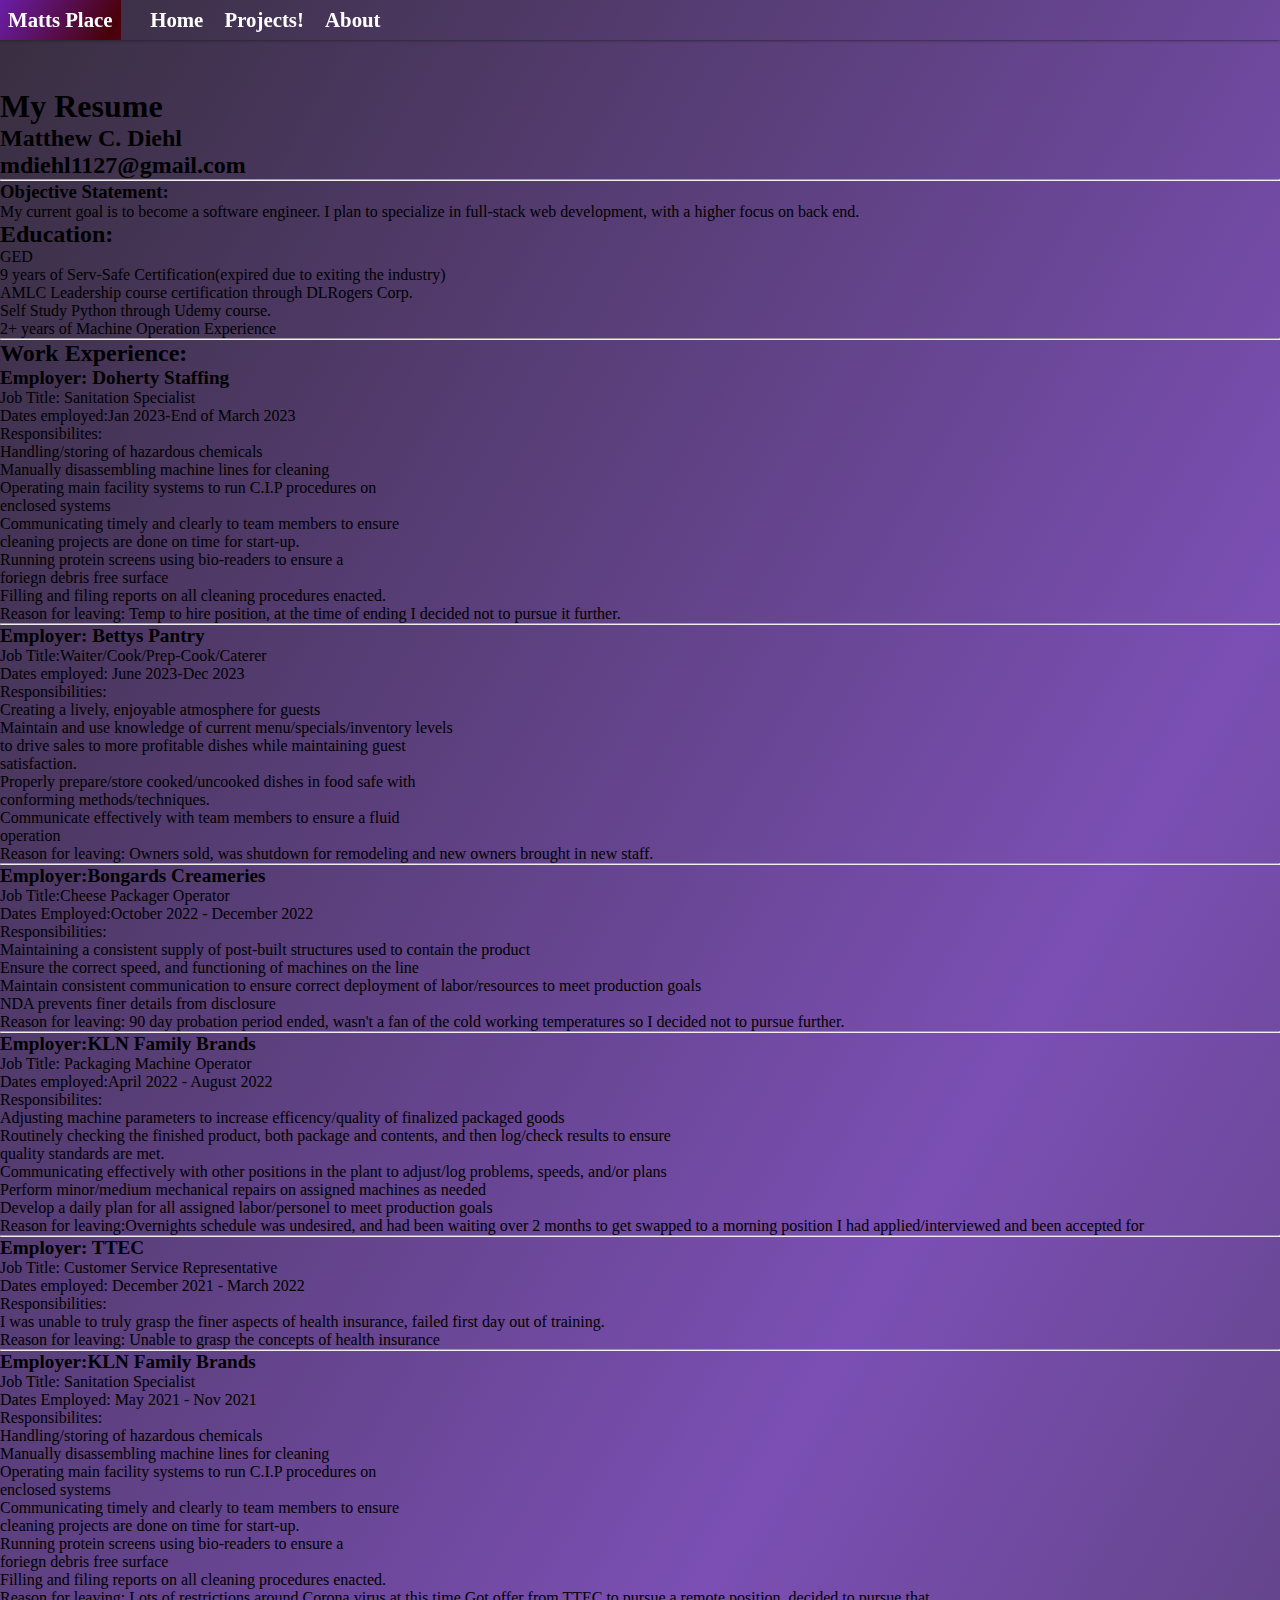
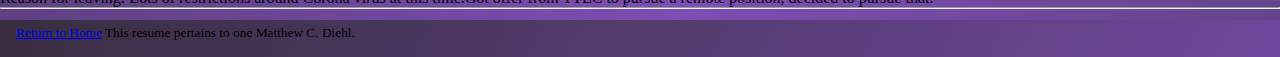
==== pages/resume.html @ c9fd9f98 "Added Resume" ====
<!DOCTYPE html>
<html lang="en">
<head>
    <meta charset="UTF-8">
    <meta name="viewport" content="width=device-width, initial-scale=1.0">
    <title>Matts Resume</title>
    <link rel="stylesheet" href="../css/style.css"/>
</head>
<body class="body-background">
  <nav class="navbar nav-background">
      <logo class="logo logo-background">Matts Place</logo>
      <input type="checkbox" id="checkbox_toggle" />
      <label for="checkbox_toggle" class="hamburger">&#9776;</label>
      <ul id="siteLinks">
        <li class="siteLink"><a href="index.html">Home</a></li>
        <li class="siteLink dropMenu1">
          Projects!
          <ul class="dropdown1">
            <li><a href="./pages/pyprojects.html">Python</a></li>
            <li>Web Development</li>
          </ul>
        </li>
        <li class="siteLink dropMenu2">
          About
          <ul class="dropdown2">
            <li>Contact Me</li>
            <li><a href="./pages/resume.html">Resume</a></li>
          </ul>
        </li>
      </ul>
    </nav>
  <h1>My Resume</h1>
    <h2>Matthew C. Diehl<br />mdiehl1127@gmail.com</h2>   
  <hr />
  <h3>Objective Statement:</h3>
    <p>My current goal is to become a software engineer. I plan to specialize in full-stack web development, with a higher focus on back end.</p>
  <h2>Education:</h2>
  <ul>
    <li>GED</li>
    <li>9 years of Serv-Safe Certification(expired due to exiting the industry)</li>
    <li>AMLC Leadership course certification through DLRogers Corp.</li>
    <li>Self Study Python through Udemy course.</li>
    <li>2+ years of Machine Operation Experience</li>
  </ul>
  <hr />
  <h2>Work Experience:</h2>
    <ul>
      <li style="font-size: larger; font-weight: bolder;">Employer: Doherty Staffing</li>
      <li>Job Title: Sanitation Specialist</li>
      <li>Dates employed:Jan 2023-End of March 2023</li>
      <li>Responsibilites:
        <ul>
         <li>Handling/storing of hazardous chemicals</li>
         <li>Manually disassembling machine lines for cleaning</li>
         <li>Operating main facility systems to run C.I.P procedures on<br/>enclosed systems</li>
         <li>Communicating timely and clearly to team members to ensure<br />cleaning projects are done on time for start-up.</li>
         <li>Running protein screens using bio-readers to ensure a <br />foriegn debris free surface</li>
         <li>Filling and filing reports on all cleaning procedures enacted.</li>
        </ul>
      </li>
      <li>Reason for leaving: Temp to hire position, at the time of ending I decided not to pursue it further.</li>
    </ul>
    <hr />
    <ul>
      <li style="font-size: larger; font-weight: bolder;">Employer: Bettys Pantry</li>
      <li>Job Title:Waiter/Cook/Prep-Cook/Caterer</li>
      <li>Dates employed: June 2023-Dec 2023</li>
      <li>Responsibilities:
        <ul>
         <li>Creating a lively, enjoyable atmosphere for guests</li>
         <li>Maintain and use knowledge of current menu/specials/inventory levels<br />to drive sales to more profitable dishes while maintaining guest<br /> satisfaction.</li>
         <li>Properly prepare/store cooked/uncooked dishes in food safe with <br/>conforming methods/techniques.</li>
         <li>Communicate effectively with team members to ensure a fluid<br />operation</li>
         </li>
        </ul>
    <li>Reason for leaving: Owners sold, was shutdown for remodeling and new owners brought in new staff.</li>
      </li>
    </ul>
    <hr />
    <ul>
      <li style="font-size: larger; font-weight: bolder;">Employer:Bongards Creameries</li>
      <li>Job Title:Cheese Packager Operator</li>
      <li>Dates Employed:October 2022 - December 2022</li>
      <li>Responsibilities:
        <ul>
          <li>Maintaining a consistent supply of post-built structures used to contain the product</li>
          <li>Ensure the correct speed, and functioning of machines on the line</li>
          <li>Maintain consistent communication to ensure correct deployment of labor/resources to meet production goals</li>
          <li>NDA prevents finer details from disclosure</li>
        </ul>
      </li>
      <li>Reason for leaving: 90 day probation period ended, wasn't a fan of the cold working temperatures so I decided not to pursue further.</li>
    </ul>
    <hr />
    <ul>
      <li style="font-size: larger; font-weight: bolder;">Employer:KLN Family Brands</li>
      <li>Job Title: Packaging Machine Operator</li>
      <li>Dates employed:April 2022 - August 2022</li>
      <li>Responsibilites:
        <ul>
         <li>Adjusting machine parameters to increase efficency/quality of finalized packaged goods</li>
         <li>Routinely checking the finished product, both package and contents, and then log/check results to ensure<br />quality standards are met.</li>
         <li>Communicating effectively with other positions in the plant to adjust/log problems, speeds, and/or plans</li>
         <li>Perform minor/medium mechanical repairs on assigned machines as needed</li>
         <li>Develop a daily plan for all assigned labor/personel to meet production goals</li>
        </ul>
      </li>
      <li>Reason for leaving:Overnights schedule was undesired, and had been waiting over 2 months to get swapped to a morning position I had applied/interviewed and been accepted for</li>
    </ul>
    <hr />
    <ul>
      <li style="font-size: larger; font-weight: bolder;">Employer: TTEC</li>
      <li>Job Title: Customer Service Representative</li>
      <li>Dates employed: December 2021 - March 2022</li>
      <li>Responsibilities:
        <ul>
          <li>I was unable to truly grasp the finer aspects of health insurance, failed first day out of training.</li>
        </ul>
      </li>
      <li>Reason for leaving: Unable to grasp the concepts of health insurance</li>  
    </ul>
    <hr />
    
    <ul>
      <li style="font-size: larger; font-weight: bolder;">Employer:KLN Family Brands</li>
      <li>Job Title: Sanitation Specialist</li>
      <li>Dates Employed: May 2021 - Nov 2021</li>
      <li>Responsibilites:
        <ul>
         <li>Handling/storing of hazardous chemicals</li>
         <li>Manually disassembling machine lines for cleaning</li>
         <li>Operating main facility systems to run C.I.P procedures on<br/>enclosed systems</li>
         <li>Communicating timely and clearly to team members to ensure<br />cleaning projects are done on time for start-up.</li>
         <li>Running protein screens using bio-readers to ensure a <br />foriegn debris free surface</li>
         <li>Filling and filing reports on all cleaning procedures enacted.</li>
    </ul>
      </li>
      <li>Reason for leaving: Lots of restrictions around Corona virus at this time.Got offer from TTEC to pursue a remote position, decided to pursue that.</li>
  <hr />
  <footer>
    <small>
    <p ><a href="../index.html">Return to Home</a> This resume pertains to one Matthew C. Diehl.</p>
    </small>
  </footer>
</body>
</html>
---- css/style.css ----
* {
  margin: 0;
  padding: 0;
  box-sizing: border-box;
}
.nav-background {
  box-shadow: 0px 0px 3px #1b1c1d;
}
.logo-background {
  background: linear-gradient(300deg, #6a1ea8, #490107, #6a1ea8);
  background-size: 180% 180%;
  animation: gradient-animation 18s ease infinite;
}
.body-background {
  background: linear-gradient(300deg, #3e3447, #7b4fb4, #382e3f);
  background-size: 180% 180%;
  animation: gradient-animation 18s ease infinite;
  height: 100dvh;
}
@keyframes gradient-animation {
  0% {
    background-position: 0% 50%;
  }
  50% {
    background-position: 100% 50%;
  }
  100% {
    background-position: 0% 50%;
  }
}
/* Start of Nav Bar display */
.navbar {
  display: grid;
  grid-template-columns: 1fr 8fr;
  justify-items: flex-end;
  position: sticky;
  top: 0;
  margin-bottom: 3rem;
}
/*Logo display*/
.logo {
  font-weight: bolder;
  font-size: 130%;
  text-align: center;
  justify-self: flex-start;
  color: #fdfcff;
  padding: 0.5rem;
  text-wrap: nowrap;
}
/*Container of all list items*/
#siteLinks {
  text-align: center;
  font-size: 130%;
  font-weight: bold;
  justify-self: start;
  list-style: none;
  color: white;
}
#siteLinks a {
  text-decoration: none;
  color: white;
}
/*Actual list items*/
.siteLink {
  display: inline-block;
  padding-right: 0.5rem;
  padding: 0.5rem;
  height: auto;
  position: relative;
}

.siteLink:hover {
  background-color: #6a1ea8;
}
.dropdown1 {
  display: none;
  list-style: none;
  position: absolute;
  margin: 0.5rem;
}
.dropdown1 > li {
  padding: 0.25rem;
  background-color: #8e52be;
}
.dropdown1 > li:hover {
  background-color: #6a1ea8;
}
.dropdown2 {
  display: none;
  list-style: none;
  position: absolute;
  margin: 0.5rem;
}
.dropdown2 > li {
  padding: 0.25rem;
  background-color: #8e52be;
}
.dropdown2 > li:hover {
  background-color: #6a1ea8;
}
/* End of list items*/

/*hamburger dropdown */
.hamburger {
  display: none;
}
input[type="checkbox"] {
  display: none;
}
/* end of hamburger dropdown */

/*Start of RL Image*/
.homeContainer {
  display: grid;
  grid-template-columns: repeat(12, 1fr);
}
.home-image {
  max-width: 100%;
  max-height: 100%;
  grid-column: 5/8;
}
/* Start of RL paragraph + descript */
.descript {
  display: none;
  margin: 0.5rem;
  grid-column: span 4;
  font-size: 2rem;
  align-content: center;
}
p.html {
  grid-column: 5/9;
}

footer {
  padding: 1rem;
}
/* Media for Cellphones */
@media (max-width: 768px) {
  #siteLinks {
    display: none;
  }
  .hamburger {
    display: block;
    font-weight: bolder;
    font-size: 180%;
  }
  input[type="checkbox"]:checked ~ #siteLinks {
    display: flex;
    flex-direction: column;
    justify-self: left;

    background-color: purple;
    top: 2.5rem;
    right: 1.5rem;
    border-radius: 10px;
  }
  .dropdown1 {
    left: 5rem;
    top: -0.5rem;
  }
  .dropdown2 {
    left: 5rem;
    top: -0.5rem;
  }
  .descript {
    display: none;
    margin: 0.5rem;
    grid-column: span 6;
    font-size: 1.2rem;
    align-content: center;
  }
}
/* End Media for Cellphones */
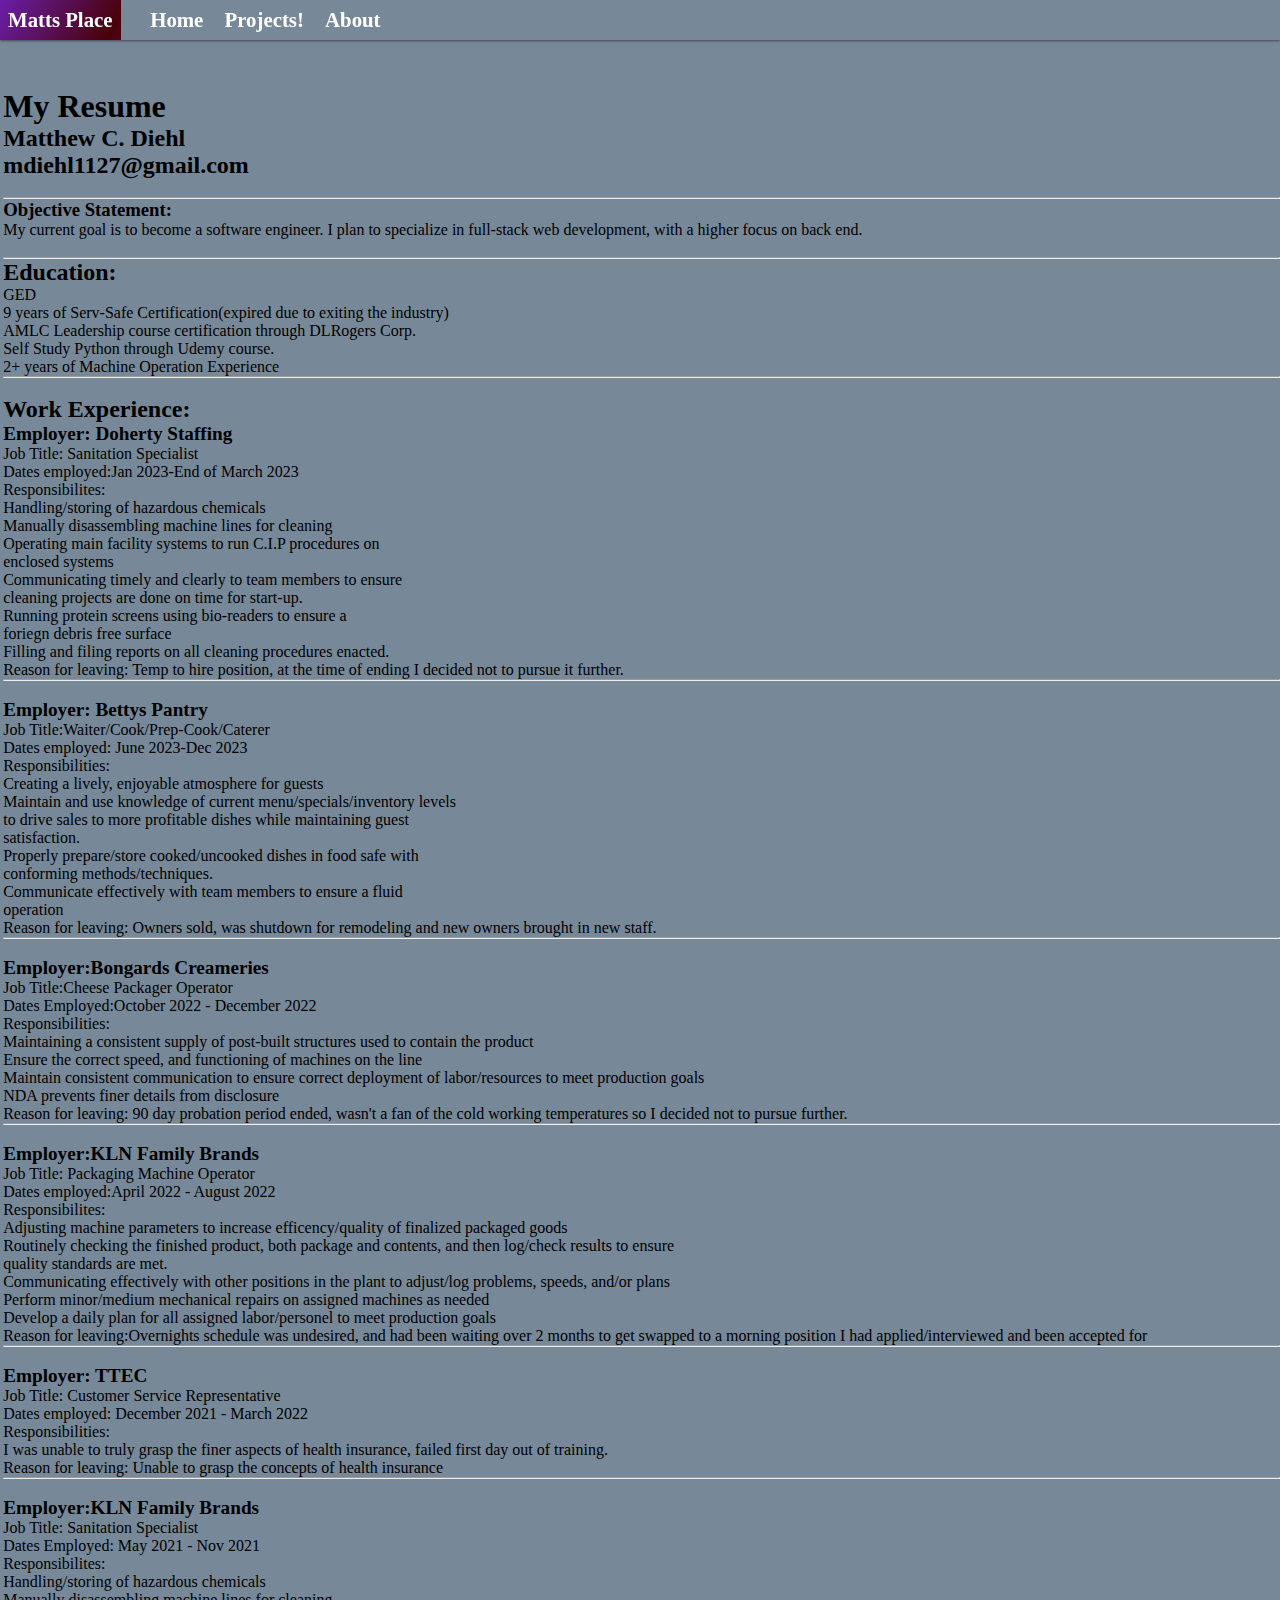
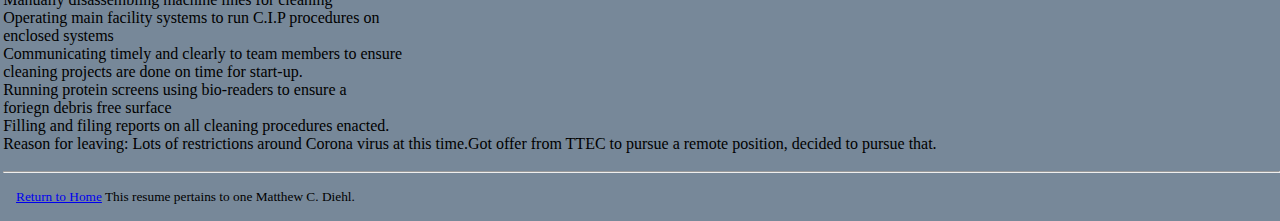
==== commit e7ff4c5f: "chore: Update resume page styling and navigation" ====
--- a/pages/resume.html
+++ b/pages/resume.html
@@ -6,17 +6,17 @@
     <title>Matts Resume</title>
     <link rel="stylesheet" href="../css/style.css"/>
 </head>
-<body class="body-background">
+<body class="resume-background">
   <nav class="navbar nav-background">
       <logo class="logo logo-background">Matts Place</logo>
       <input type="checkbox" id="checkbox_toggle" />
       <label for="checkbox_toggle" class="hamburger">&#9776;</label>
       <ul id="siteLinks">
-        <li class="siteLink"><a href="index.html">Home</a></li>
+        <li class="siteLink"><a href="../index.html">Home</a></li>
         <li class="siteLink dropMenu1">
           Projects!
           <ul class="dropdown1">
-            <li><a href="./pages/pyprojects.html">Python</a></li>
+            <li><a href="./pyprojects.html">Python</a></li>
             <li>Web Development</li>
           </ul>
         </li>
@@ -24,123 +24,137 @@
           About
           <ul class="dropdown2">
             <li>Contact Me</li>
-            <li><a href="./pages/resume.html">Resume</a></li>
+            <li><a href="./resume.html">Resume</a></li>
           </ul>
         </li>
       </ul>
     </nav>
-  <h1>My Resume</h1>
-    <h2>Matthew C. Diehl<br />mdiehl1127@gmail.com</h2>   
-  <hr />
-  <h3>Objective Statement:</h3>
-    <p>My current goal is to become a software engineer. I plan to specialize in full-stack web development, with a higher focus on back end.</p>
-  <h2>Education:</h2>
-  <ul>
-    <li>GED</li>
-    <li>9 years of Serv-Safe Certification(expired due to exiting the industry)</li>
-    <li>AMLC Leadership course certification through DLRogers Corp.</li>
-    <li>Self Study Python through Udemy course.</li>
-    <li>2+ years of Machine Operation Experience</li>
-  </ul>
-  <hr />
-  <h2>Work Experience:</h2>
+  <div class="resume">
+    <h1>My Resume</h1>
+      <h2>Matthew C. Diehl<br />mdiehl1127@gmail.com</h2>
+    <br/>   
+    <hr />
+    <h3>Objective Statement:</h3>
+      <p>My current goal is to become a software engineer. I plan to specialize in full-stack web development, with a higher focus on back end.</p>
+      <br/>
+    <hr/>
+    <h2>Education:</h2>
     <ul>
-      <li style="font-size: larger; font-weight: bolder;">Employer: Doherty Staffing</li>
-      <li>Job Title: Sanitation Specialist</li>
-      <li>Dates employed:Jan 2023-End of March 2023</li>
-      <li>Responsibilites:
-        <ul>
-         <li>Handling/storing of hazardous chemicals</li>
-         <li>Manually disassembling machine lines for cleaning</li>
-         <li>Operating main facility systems to run C.I.P procedures on<br/>enclosed systems</li>
-         <li>Communicating timely and clearly to team members to ensure<br />cleaning projects are done on time for start-up.</li>
-         <li>Running protein screens using bio-readers to ensure a <br />foriegn debris free surface</li>
-         <li>Filling and filing reports on all cleaning procedures enacted.</li>
-        </ul>
-      </li>
-      <li>Reason for leaving: Temp to hire position, at the time of ending I decided not to pursue it further.</li>
+      <li>GED</li>
+      <li>9 years of Serv-Safe Certification(expired due to exiting the industry)</li>
+      <li>AMLC Leadership course certification through DLRogers Corp.</li>
+      <li>Self Study Python through Udemy course.</li>
+      <li>2+ years of Machine Operation Experience</li>
     </ul>
     <hr />
-    <ul>
-      <li style="font-size: larger; font-weight: bolder;">Employer: Bettys Pantry</li>
-      <li>Job Title:Waiter/Cook/Prep-Cook/Caterer</li>
-      <li>Dates employed: June 2023-Dec 2023</li>
-      <li>Responsibilities:
-        <ul>
-         <li>Creating a lively, enjoyable atmosphere for guests</li>
-         <li>Maintain and use knowledge of current menu/specials/inventory levels<br />to drive sales to more profitable dishes while maintaining guest<br /> satisfaction.</li>
-         <li>Properly prepare/store cooked/uncooked dishes in food safe with <br/>conforming methods/techniques.</li>
-         <li>Communicate effectively with team members to ensure a fluid<br />operation</li>
-         </li>
-        </ul>
-    <li>Reason for leaving: Owners sold, was shutdown for remodeling and new owners brought in new staff.</li>
-      </li>
-    </ul>
-    <hr />
-    <ul>
-      <li style="font-size: larger; font-weight: bolder;">Employer:Bongards Creameries</li>
-      <li>Job Title:Cheese Packager Operator</li>
-      <li>Dates Employed:October 2022 - December 2022</li>
-      <li>Responsibilities:
-        <ul>
-          <li>Maintaining a consistent supply of post-built structures used to contain the product</li>
-          <li>Ensure the correct speed, and functioning of machines on the line</li>
-          <li>Maintain consistent communication to ensure correct deployment of labor/resources to meet production goals</li>
-          <li>NDA prevents finer details from disclosure</li>
-        </ul>
-      </li>
-      <li>Reason for leaving: 90 day probation period ended, wasn't a fan of the cold working temperatures so I decided not to pursue further.</li>
-    </ul>
-    <hr />
-    <ul>
-      <li style="font-size: larger; font-weight: bolder;">Employer:KLN Family Brands</li>
-      <li>Job Title: Packaging Machine Operator</li>
-      <li>Dates employed:April 2022 - August 2022</li>
-      <li>Responsibilites:
-        <ul>
-         <li>Adjusting machine parameters to increase efficency/quality of finalized packaged goods</li>
-         <li>Routinely checking the finished product, both package and contents, and then log/check results to ensure<br />quality standards are met.</li>
-         <li>Communicating effectively with other positions in the plant to adjust/log problems, speeds, and/or plans</li>
-         <li>Perform minor/medium mechanical repairs on assigned machines as needed</li>
-         <li>Develop a daily plan for all assigned labor/personel to meet production goals</li>
-        </ul>
-      </li>
-      <li>Reason for leaving:Overnights schedule was undesired, and had been waiting over 2 months to get swapped to a morning position I had applied/interviewed and been accepted for</li>
-    </ul>
-    <hr />
-    <ul>
-      <li style="font-size: larger; font-weight: bolder;">Employer: TTEC</li>
-      <li>Job Title: Customer Service Representative</li>
-      <li>Dates employed: December 2021 - March 2022</li>
-      <li>Responsibilities:
-        <ul>
-          <li>I was unable to truly grasp the finer aspects of health insurance, failed first day out of training.</li>
-        </ul>
-      </li>
-      <li>Reason for leaving: Unable to grasp the concepts of health insurance</li>  
-    </ul>
-    <hr />
+    <br/>
+    <h2>Work Experience:</h2>
+      <ul>
+        <li style="font-size: larger; font-weight: bolder;">Employer: Doherty Staffing</li>
+        <li>Job Title: Sanitation Specialist</li>
+        <li>Dates employed:Jan 2023-End of March 2023</li>
+        <li>Responsibilites:
+          <ul>
+          <li>Handling/storing of hazardous chemicals</li>
+          <li>Manually disassembling machine lines for cleaning</li>
+          <li>Operating main facility systems to run C.I.P procedures on<br/>enclosed systems</li>
+          <li>Communicating timely and clearly to team members to ensure<br />cleaning projects are done on time for start-up.</li>
+          <li>Running protein screens using bio-readers to ensure a <br />foriegn debris free surface</li>
+          <li>Filling and filing reports on all cleaning procedures enacted.</li>
+          </ul>
+        </li>
+        <li>Reason for leaving: Temp to hire position, at the time of ending I decided not to pursue it further.</li>
+      </ul>
+      <hr />
+      <br/>
+      <ul>
+        <li style="font-size: larger; font-weight: bolder;">Employer: Bettys Pantry</li>
+        <li>Job Title:Waiter/Cook/Prep-Cook/Caterer</li>
+        <li>Dates employed: June 2023-Dec 2023</li>
+        <li>Responsibilities:
+          <ul>
+          <li>Creating a lively, enjoyable atmosphere for guests</li>
+          <li>Maintain and use knowledge of current menu/specials/inventory levels<br />to drive sales to more profitable dishes while maintaining guest<br /> satisfaction.</li>
+          <li>Properly prepare/store cooked/uncooked dishes in food safe with <br/>conforming methods/techniques.</li>
+          <li>Communicate effectively with team members to ensure a fluid<br />operation</li>
+          </li>
+          </ul>
+      <li>Reason for leaving: Owners sold, was shutdown for remodeling and new owners brought in new staff.</li>
+        </li>
+      </ul>
+      <hr />
+      <br/>
+      <ul>
+        <li style="font-size: larger; font-weight: bolder;">Employer:Bongards Creameries</li>
+        <li>Job Title:Cheese Packager Operator</li>
+        <li>Dates Employed:October 2022 - December 2022</li>
+        <li>Responsibilities:
+          <ul>
+            <li>Maintaining a consistent supply of post-built structures used to contain the product</li>
+            <li>Ensure the correct speed, and functioning of machines on the line</li>
+            <li>Maintain consistent communication to ensure correct deployment of labor/resources to meet production goals</li>
+            <li>NDA prevents finer details from disclosure</li>
+          </ul>
+        </li>
+        <li>Reason for leaving: 90 day probation period ended, wasn't a fan of the cold working temperatures so I decided not to pursue further.</li>
+      </ul>
+      <hr />
+      <br/>
+      <ul>
+        <li style="font-size: larger; font-weight: bolder;">Employer:KLN Family Brands</li>
+        <li>Job Title: Packaging Machine Operator</li>
+        <li>Dates employed:April 2022 - August 2022</li>
+        <li>Responsibilites:
+          <ul>
+          <li>Adjusting machine parameters to increase efficency/quality of finalized packaged goods</li>
+          <li>Routinely checking the finished product, both package and contents, and then log/check results to ensure<br />quality standards are met.</li>
+          <li>Communicating effectively with other positions in the plant to adjust/log problems, speeds, and/or plans</li>
+          <li>Perform minor/medium mechanical repairs on assigned machines as needed</li>
+          <li>Develop a daily plan for all assigned labor/personel to meet production goals</li>
+          </ul>
+        </li>
+        <li>Reason for leaving:Overnights schedule was undesired, and had been waiting over 2 months to get swapped to a morning position I had applied/interviewed and been accepted for</li>
+      </ul>
+      <hr />
+      <br/>
+      <ul>
+        <li style="font-size: larger; font-weight: bolder;">Employer: TTEC</li>
+        <li>Job Title: Customer Service Representative</li>
+        <li>Dates employed: December 2021 - March 2022</li>
+        <li>Responsibilities:
+          <ul>
+            <li>I was unable to truly grasp the finer aspects of health insurance, failed first day out of training.</li>
+          </ul>
+        </li>
+        <li>Reason for leaving: Unable to grasp the concepts of health insurance</li>  
+      </ul>
+      <hr />
+      <br/>
+      <ul>
+        <li style="font-size: larger; font-weight: bolder;">Employer:KLN Family Brands</li>
+        <li>Job Title: Sanitation Specialist</li>
+        <li>Dates Employed: May 2021 - Nov 2021</li>
+        <li>Responsibilites:
+          <ul>
+          <li>Handling/storing of hazardous chemicals</li>
+          <li>Manually disassembling machine lines for cleaning</li>
+          <li>Operating main facility systems to run C.I.P procedures on<br/>enclosed systems</li>
+          <li>Communicating timely and clearly to team members to ensure<br />cleaning projects are done on time for start-up.</li>
+          <li>Running protein screens using bio-readers to ensure a <br />foriegn debris free surface</li>
+          <li>Filling and filing reports on all cleaning procedures enacted.</li>
+      </ul>
+        </li>
+        <li>Reason for leaving: Lots of restrictions around Corona virus at this time.Got offer from TTEC to pursue a remote position, decided to pursue that.</li>
+        <br/>
+        <hr />
     
-    <ul>
-      <li style="font-size: larger; font-weight: bolder;">Employer:KLN Family Brands</li>
-      <li>Job Title: Sanitation Specialist</li>
-      <li>Dates Employed: May 2021 - Nov 2021</li>
-      <li>Responsibilites:
-        <ul>
-         <li>Handling/storing of hazardous chemicals</li>
-         <li>Manually disassembling machine lines for cleaning</li>
-         <li>Operating main facility systems to run C.I.P procedures on<br/>enclosed systems</li>
-         <li>Communicating timely and clearly to team members to ensure<br />cleaning projects are done on time for start-up.</li>
-         <li>Running protein screens using bio-readers to ensure a <br />foriegn debris free surface</li>
-         <li>Filling and filing reports on all cleaning procedures enacted.</li>
-    </ul>
-      </li>
-      <li>Reason for leaving: Lots of restrictions around Corona virus at this time.Got offer from TTEC to pursue a remote position, decided to pursue that.</li>
-  <hr />
+  </div>
   <footer>
     <small>
     <p ><a href="../index.html">Return to Home</a> This resume pertains to one Matthew C. Diehl.</p>
     </small>
   </footer>
+  <script src="https://ajax.googleapis.com/ajax/libs/jquery/3.7.1/jquery.min.js"></script>
+  <script src="../js/main.js"></script>
 </body>
 </html>--- a/css/style.css
+++ b/css/style.css
@@ -2,6 +2,12 @@
   margin: 0;
   padding: 0;
   box-sizing: border-box;
+}
+.resume {
+  margin-left: 0.2rem;
+}
+.resume-background {
+  background-color: lightslategrey;
 }
 .nav-background {
   box-shadow: 0px 0px 3px #1b1c1d;
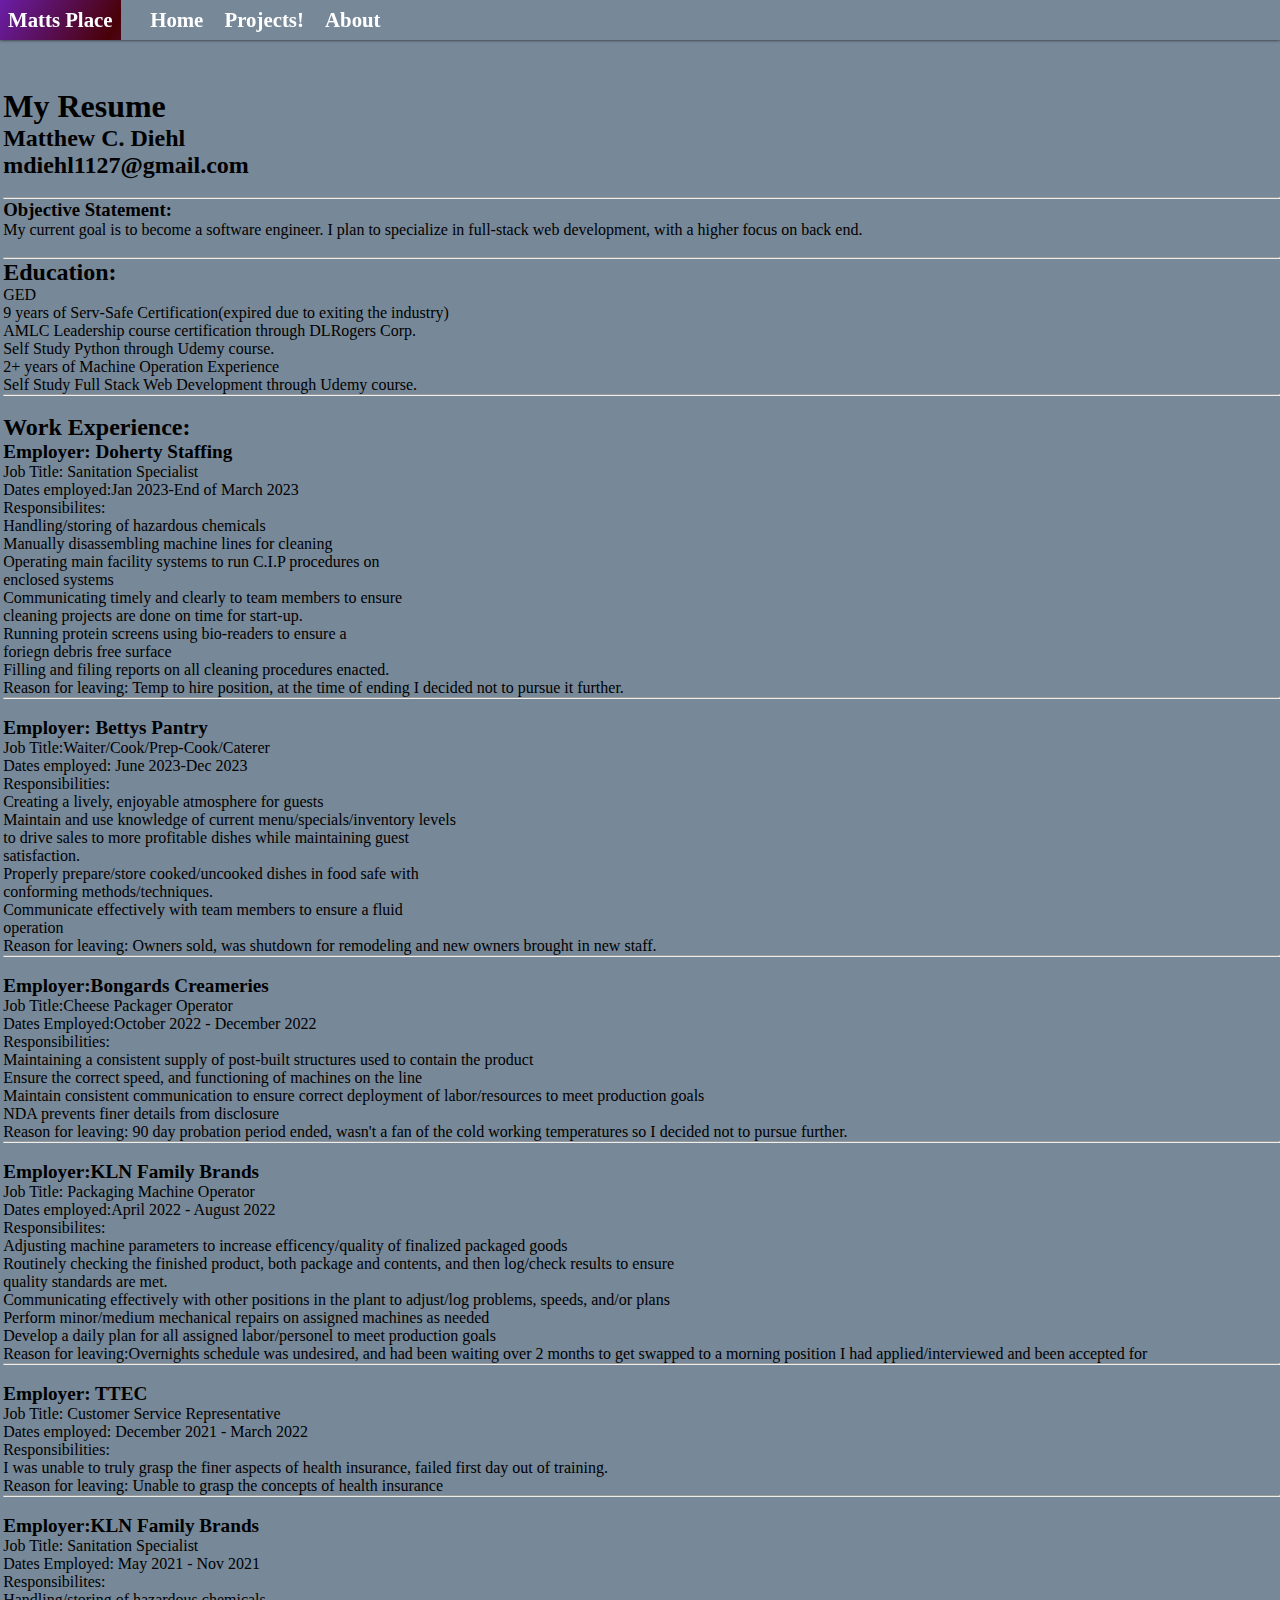
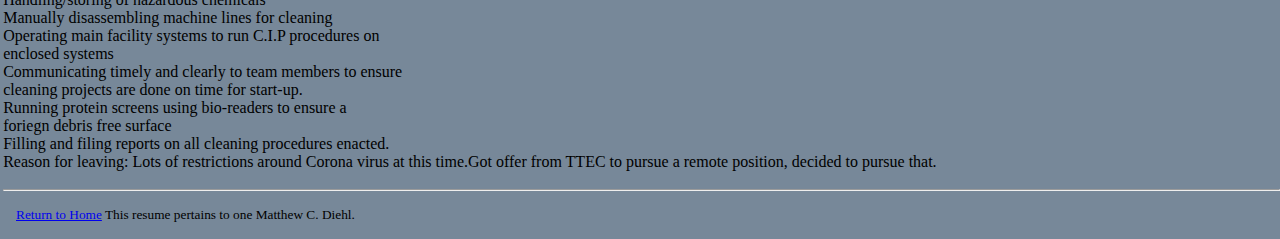
==== commit 6eb4728a: "Add self-study Full Stack Web Development to education section in resume" ====
--- a/pages/resume.html
+++ b/pages/resume.html
@@ -45,6 +45,7 @@
       <li>AMLC Leadership course certification through DLRogers Corp.</li>
       <li>Self Study Python through Udemy course.</li>
       <li>2+ years of Machine Operation Experience</li>
+      <li>Self Study Full Stack Web Development through Udemy course.</li>
     </ul>
     <hr />
     <br/>
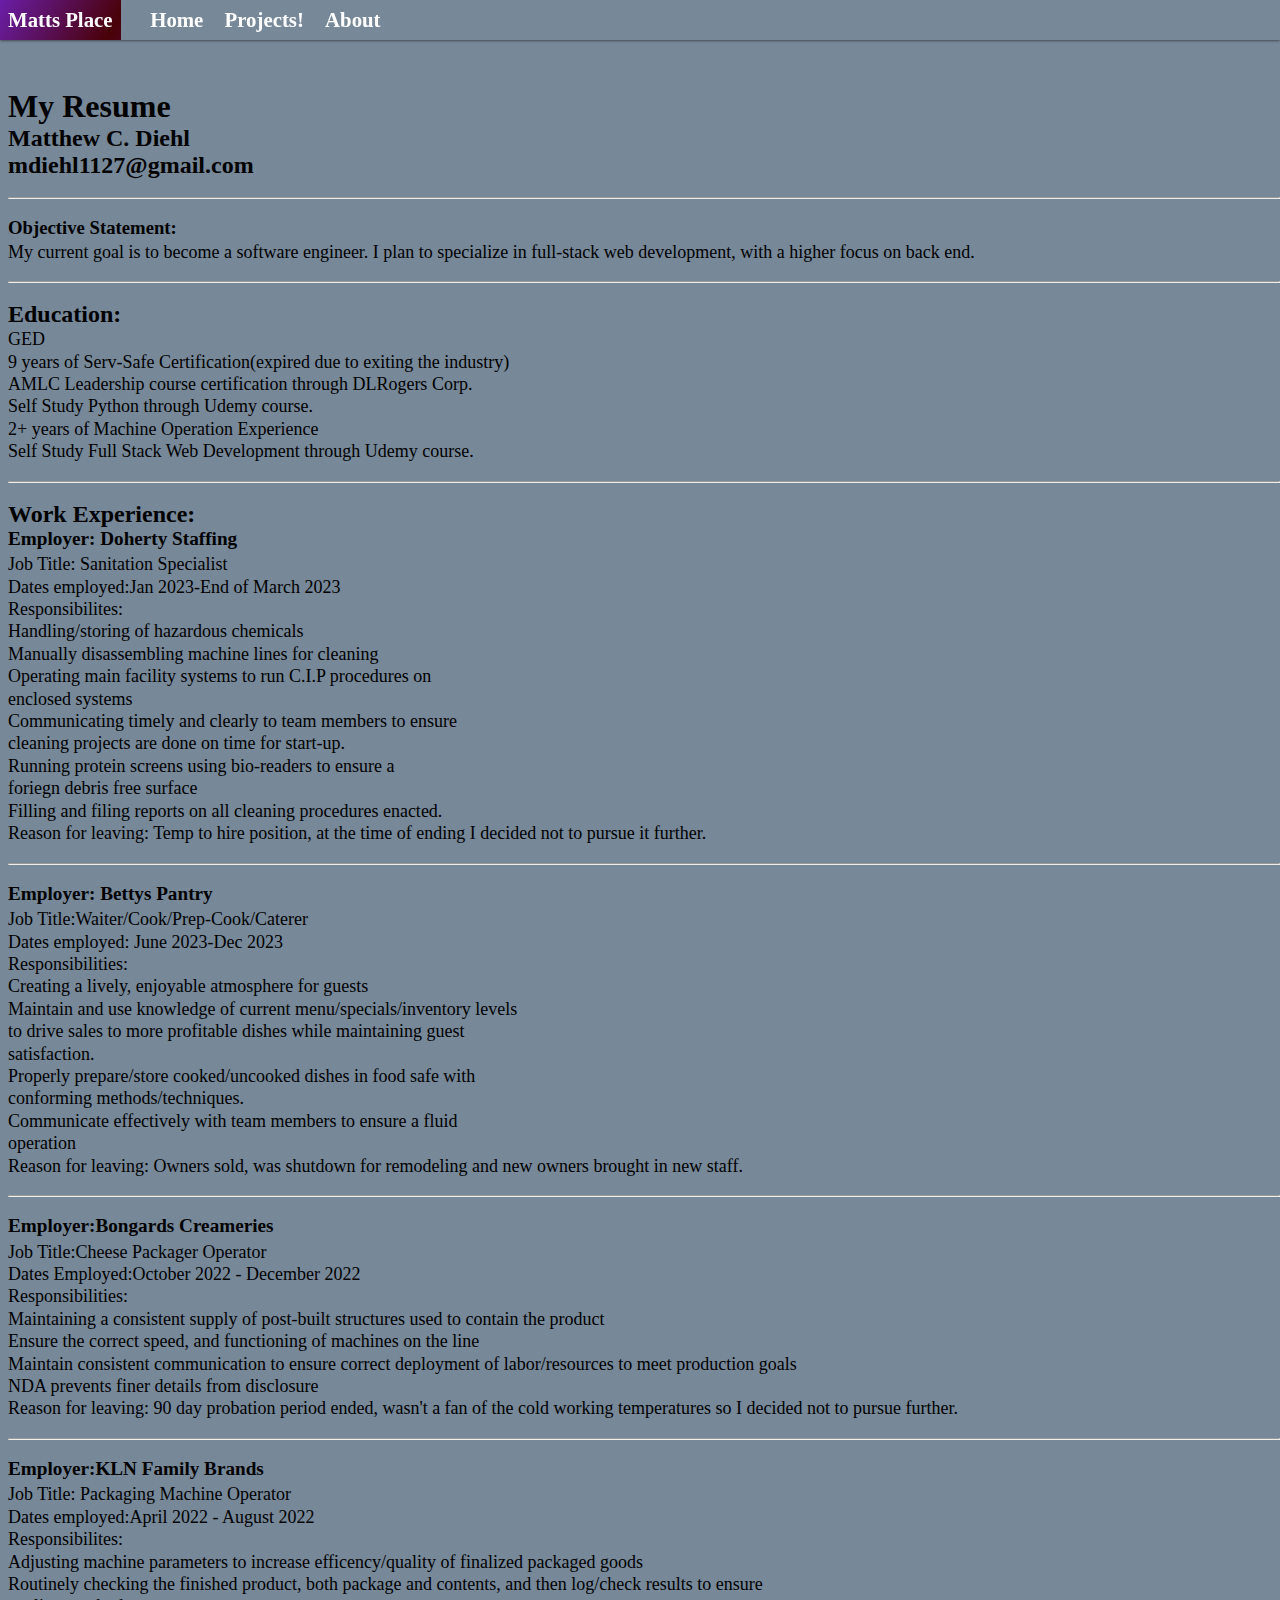
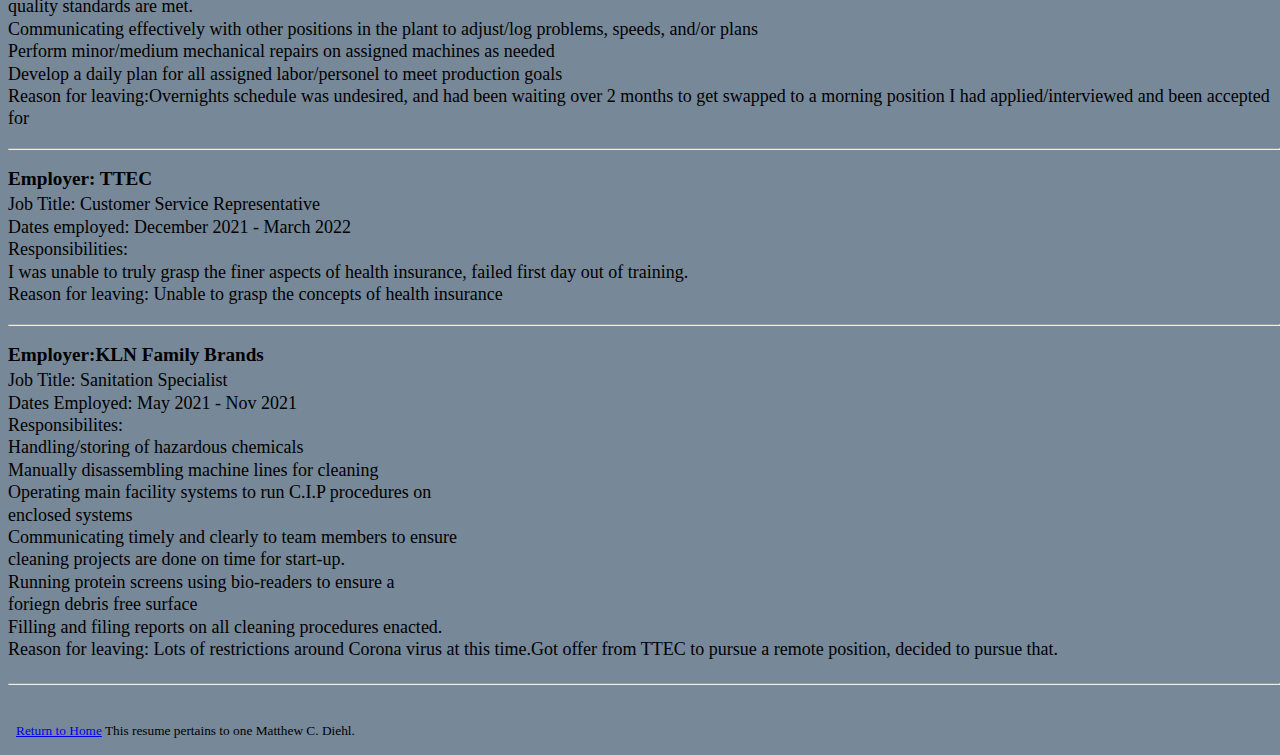
==== commit 6221b0b8: "Update resume page styling and navigation" ====
--- a/pages/resume.html
+++ b/pages/resume.html
@@ -34,10 +34,12 @@
       <h2>Matthew C. Diehl<br />mdiehl1127@gmail.com</h2>
     <br/>   
     <hr />
-    <h3>Objective Statement:</h3>
-      <p>My current goal is to become a software engineer. I plan to specialize in full-stack web development, with a higher focus on back end.</p>
+    <br/>
+    <h3 style="margin-bottom: .2rem;">Objective Statement:</h3>
+      <p style="font-size: large;">My current goal is to become a software engineer. I plan to specialize in full-stack web development, with a higher focus on back end.</p>
       <br/>
     <hr/>
+    <br/>
     <h2>Education:</h2>
     <ul>
       <li>GED</li>
@@ -47,11 +49,12 @@
       <li>2+ years of Machine Operation Experience</li>
       <li>Self Study Full Stack Web Development through Udemy course.</li>
     </ul>
+    <br/>
     <hr />
     <br/>
     <h2>Work Experience:</h2>
       <ul>
-        <li style="font-size: larger; font-weight: bolder;">Employer: Doherty Staffing</li>
+        <li style="font-size: larger; font-weight: bolder; margin-bottom: .2rem;">Employer: Doherty Staffing</li>
         <li>Job Title: Sanitation Specialist</li>
         <li>Dates employed:Jan 2023-End of March 2023</li>
         <li>Responsibilites:
@@ -66,10 +69,11 @@
         </li>
         <li>Reason for leaving: Temp to hire position, at the time of ending I decided not to pursue it further.</li>
       </ul>
+      <br/>
       <hr />
       <br/>
       <ul>
-        <li style="font-size: larger; font-weight: bolder;">Employer: Bettys Pantry</li>
+        <li style="font-size: larger; font-weight: bolder; margin-bottom: .2rem;">Employer: Bettys Pantry</li>
         <li>Job Title:Waiter/Cook/Prep-Cook/Caterer</li>
         <li>Dates employed: June 2023-Dec 2023</li>
         <li>Responsibilities:
@@ -83,10 +87,11 @@
       <li>Reason for leaving: Owners sold, was shutdown for remodeling and new owners brought in new staff.</li>
         </li>
       </ul>
+      <br/>
       <hr />
       <br/>
       <ul>
-        <li style="font-size: larger; font-weight: bolder;">Employer:Bongards Creameries</li>
+        <li style="font-size: larger; font-weight: bolder; margin-bottom: .2rem;">Employer:Bongards Creameries</li>
         <li>Job Title:Cheese Packager Operator</li>
         <li>Dates Employed:October 2022 - December 2022</li>
         <li>Responsibilities:
@@ -99,10 +104,11 @@
         </li>
         <li>Reason for leaving: 90 day probation period ended, wasn't a fan of the cold working temperatures so I decided not to pursue further.</li>
       </ul>
+      <br/>
       <hr />
       <br/>
       <ul>
-        <li style="font-size: larger; font-weight: bolder;">Employer:KLN Family Brands</li>
+        <li style="font-size: larger; font-weight: bolder; margin-bottom: .2rem;">Employer:KLN Family Brands</li>
         <li>Job Title: Packaging Machine Operator</li>
         <li>Dates employed:April 2022 - August 2022</li>
         <li>Responsibilites:
@@ -116,10 +122,11 @@
         </li>
         <li>Reason for leaving:Overnights schedule was undesired, and had been waiting over 2 months to get swapped to a morning position I had applied/interviewed and been accepted for</li>
       </ul>
+      <br/>
       <hr />
       <br/>
       <ul>
-        <li style="font-size: larger; font-weight: bolder;">Employer: TTEC</li>
+        <li style="font-size: larger; font-weight: bolder; margin-bottom: .2rem;">Employer: TTEC</li>
         <li>Job Title: Customer Service Representative</li>
         <li>Dates employed: December 2021 - March 2022</li>
         <li>Responsibilities:
@@ -129,10 +136,11 @@
         </li>
         <li>Reason for leaving: Unable to grasp the concepts of health insurance</li>  
       </ul>
+      <br/>
       <hr />
       <br/>
       <ul>
-        <li style="font-size: larger; font-weight: bolder;">Employer:KLN Family Brands</li>
+        <li style="font-size: larger; font-weight: bolder; margin-bottom: .2rem;">Employer:KLN Family Brands</li>
         <li>Job Title: Sanitation Specialist</li>
         <li>Dates Employed: May 2021 - Nov 2021</li>
         <li>Responsibilites:
@@ -148,7 +156,7 @@
         <li>Reason for leaving: Lots of restrictions around Corona virus at this time.Got offer from TTEC to pursue a remote position, decided to pursue that.</li>
         <br/>
         <hr />
-    
+        <br/>
   </div>
   <footer>
     <small>
--- a/css/style.css
+++ b/css/style.css
@@ -4,7 +4,16 @@
   box-sizing: border-box;
 }
 .resume {
-  margin-left: 0.2rem;
+  margin-left: 0.5rem;
+}
+.break {
+  margin-left: 0rem !important;
+}
+.resume ul {
+  line-height: 1.4rem;
+}
+.resume ul li {
+  font-size: large;
 }
 .resume-background {
   background-color: lightslategrey;
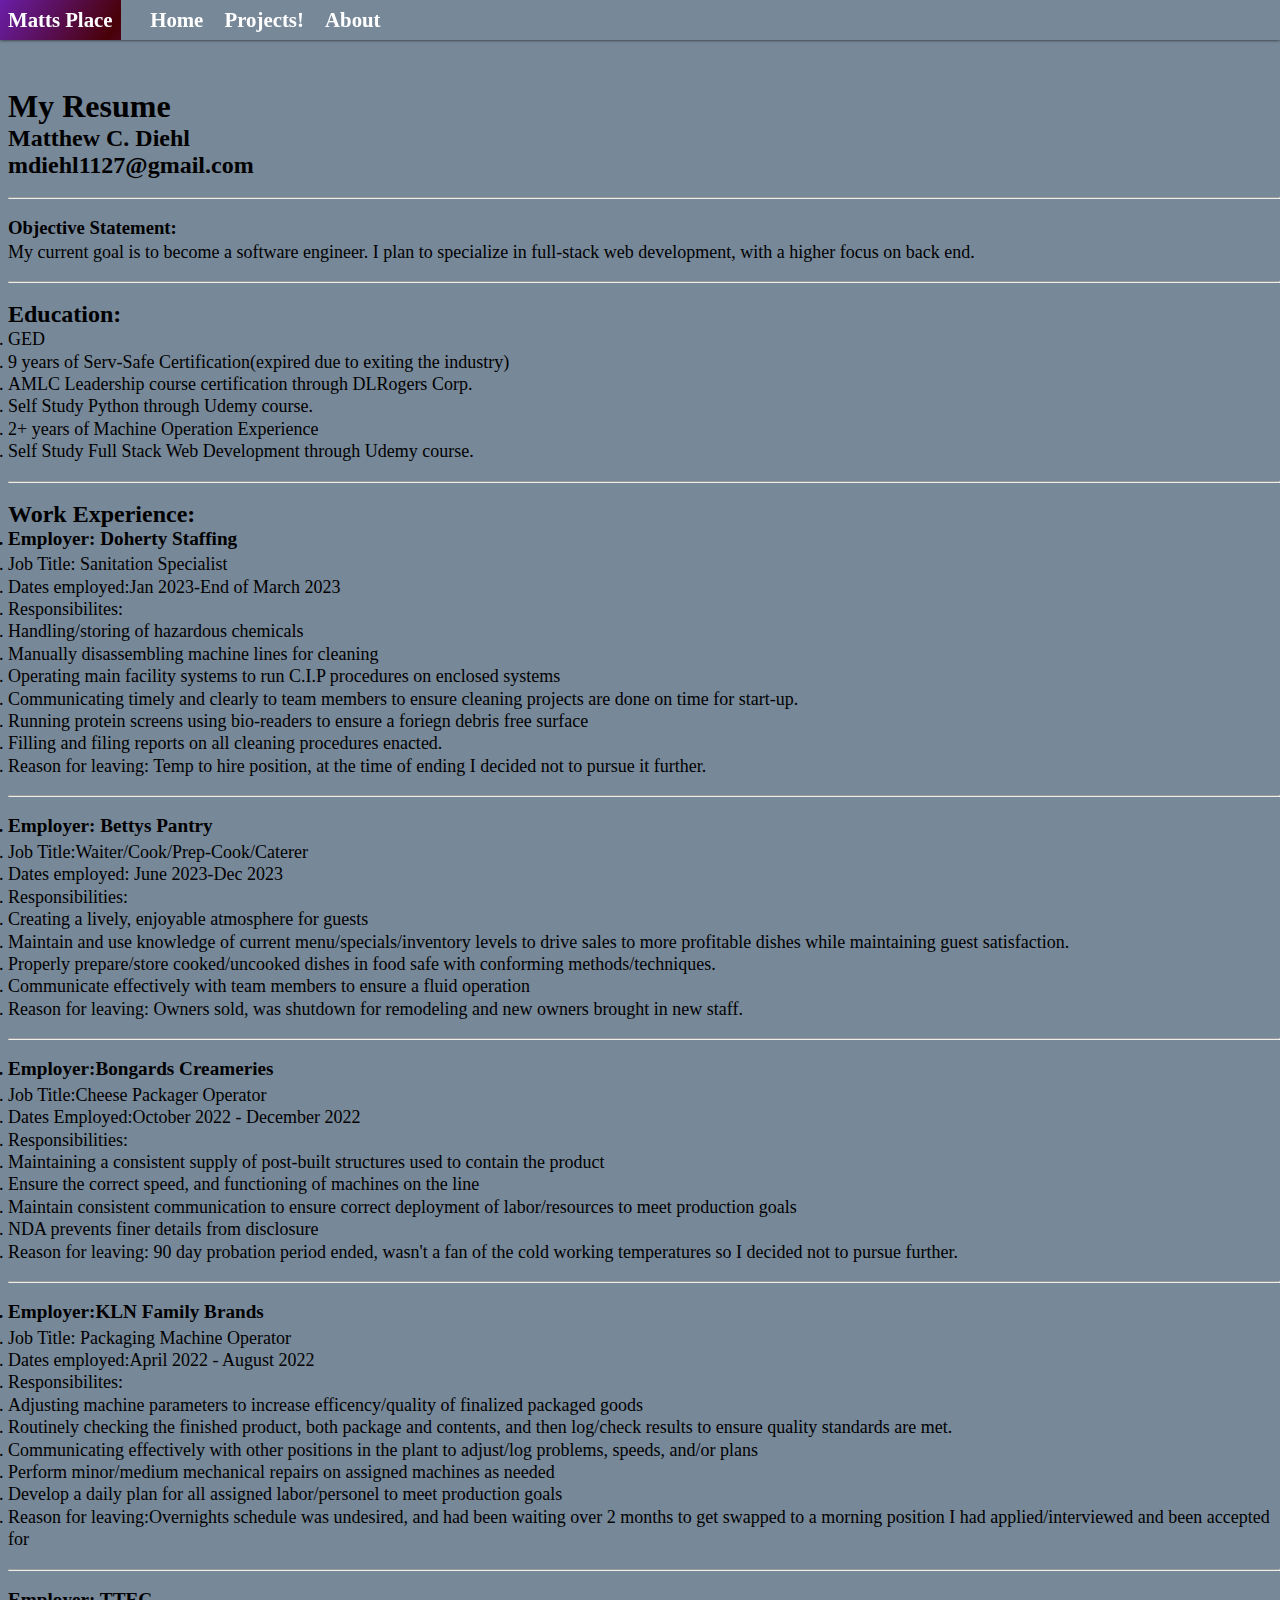
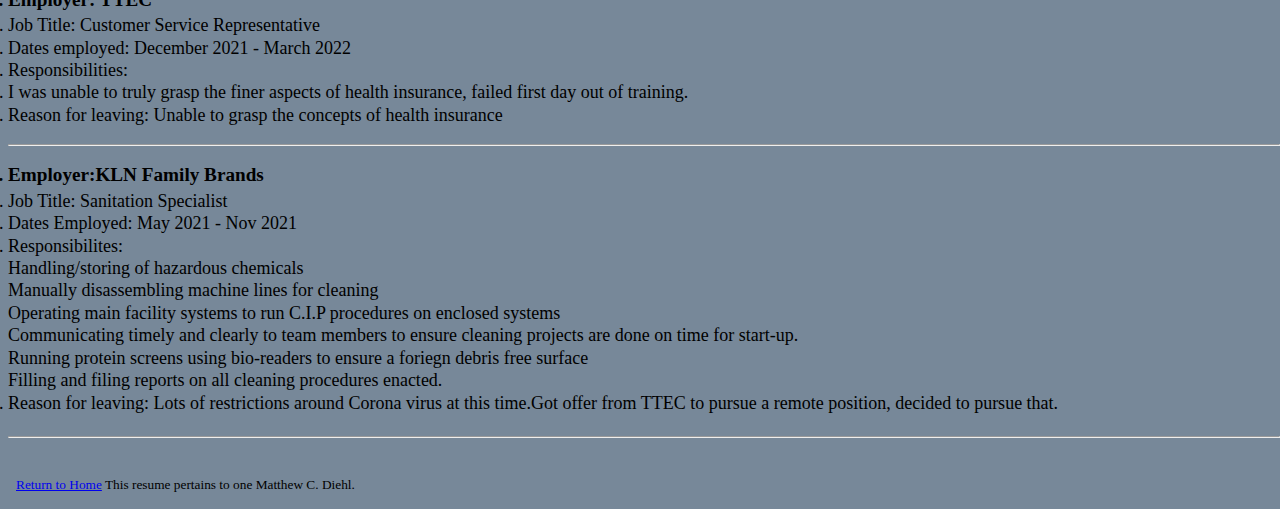
==== commit e01a09ff: "Update resume page styling and navigation" ====
--- a/pages/resume.html
+++ b/pages/resume.html
@@ -41,7 +41,7 @@
     <hr/>
     <br/>
     <h2>Education:</h2>
-    <ul>
+    <ul class="reslist">
       <li>GED</li>
       <li>9 years of Serv-Safe Certification(expired due to exiting the industry)</li>
       <li>AMLC Leadership course certification through DLRogers Corp.</li>
@@ -53,17 +53,17 @@
     <hr />
     <br/>
     <h2>Work Experience:</h2>
-      <ul>
+      <ul class="reslist">
         <li style="font-size: larger; font-weight: bolder; margin-bottom: .2rem;">Employer: Doherty Staffing</li>
         <li>Job Title: Sanitation Specialist</li>
         <li>Dates employed:Jan 2023-End of March 2023</li>
         <li>Responsibilites:
-          <ul>
+          <ul class="reslist">
           <li>Handling/storing of hazardous chemicals</li>
           <li>Manually disassembling machine lines for cleaning</li>
-          <li>Operating main facility systems to run C.I.P procedures on<br/>enclosed systems</li>
-          <li>Communicating timely and clearly to team members to ensure<br />cleaning projects are done on time for start-up.</li>
-          <li>Running protein screens using bio-readers to ensure a <br />foriegn debris free surface</li>
+          <li>Operating main facility systems to run C.I.P procedures on enclosed systems</li>
+          <li>Communicating timely and clearly to team members to ensure cleaning projects are done on time for start-up.</li>
+          <li>Running protein screens using bio-readers to ensure a  foriegn debris free surface</li>
           <li>Filling and filing reports on all cleaning procedures enacted.</li>
           </ul>
         </li>
@@ -72,16 +72,16 @@
       <br/>
       <hr />
       <br/>
-      <ul>
+      <ul class="reslist">
         <li style="font-size: larger; font-weight: bolder; margin-bottom: .2rem;">Employer: Bettys Pantry</li>
         <li>Job Title:Waiter/Cook/Prep-Cook/Caterer</li>
         <li>Dates employed: June 2023-Dec 2023</li>
         <li>Responsibilities:
-          <ul>
+          <ul class="reslist">
           <li>Creating a lively, enjoyable atmosphere for guests</li>
-          <li>Maintain and use knowledge of current menu/specials/inventory levels<br />to drive sales to more profitable dishes while maintaining guest<br /> satisfaction.</li>
-          <li>Properly prepare/store cooked/uncooked dishes in food safe with <br/>conforming methods/techniques.</li>
-          <li>Communicate effectively with team members to ensure a fluid<br />operation</li>
+          <li>Maintain and use knowledge of current menu/specials/inventory levels to drive sales to more profitable dishes while maintaining guest satisfaction.</li>
+          <li>Properly prepare/store cooked/uncooked dishes in food safe with conforming methods/techniques.</li>
+          <li>Communicate effectively with team members to ensure a fluid operation</li>
           </li>
           </ul>
       <li>Reason for leaving: Owners sold, was shutdown for remodeling and new owners brought in new staff.</li>
@@ -90,12 +90,12 @@
       <br/>
       <hr />
       <br/>
-      <ul>
+      <ul class="reslist">
         <li style="font-size: larger; font-weight: bolder; margin-bottom: .2rem;">Employer:Bongards Creameries</li>
         <li>Job Title:Cheese Packager Operator</li>
         <li>Dates Employed:October 2022 - December 2022</li>
         <li>Responsibilities:
-          <ul>
+          <ul class="reslist">
             <li>Maintaining a consistent supply of post-built structures used to contain the product</li>
             <li>Ensure the correct speed, and functioning of machines on the line</li>
             <li>Maintain consistent communication to ensure correct deployment of labor/resources to meet production goals</li>
@@ -107,14 +107,14 @@
       <br/>
       <hr />
       <br/>
-      <ul>
+      <ul class="reslist">
         <li style="font-size: larger; font-weight: bolder; margin-bottom: .2rem;">Employer:KLN Family Brands</li>
         <li>Job Title: Packaging Machine Operator</li>
         <li>Dates employed:April 2022 - August 2022</li>
         <li>Responsibilites:
-          <ul>
+          <ul class="reslist">
           <li>Adjusting machine parameters to increase efficency/quality of finalized packaged goods</li>
-          <li>Routinely checking the finished product, both package and contents, and then log/check results to ensure<br />quality standards are met.</li>
+          <li>Routinely checking the finished product, both package and contents, and then log/check results to ensure quality standards are met.</li>
           <li>Communicating effectively with other positions in the plant to adjust/log problems, speeds, and/or plans</li>
           <li>Perform minor/medium mechanical repairs on assigned machines as needed</li>
           <li>Develop a daily plan for all assigned labor/personel to meet production goals</li>
@@ -125,12 +125,12 @@
       <br/>
       <hr />
       <br/>
-      <ul>
+      <ul class="reslist">
         <li style="font-size: larger; font-weight: bolder; margin-bottom: .2rem;">Employer: TTEC</li>
         <li>Job Title: Customer Service Representative</li>
         <li>Dates employed: December 2021 - March 2022</li>
         <li>Responsibilities:
-          <ul>
+          <ul class="reslist">
             <li>I was unable to truly grasp the finer aspects of health insurance, failed first day out of training.</li>
           </ul>
         </li>
@@ -139,7 +139,7 @@
       <br/>
       <hr />
       <br/>
-      <ul>
+      <ul class="reslist">
         <li style="font-size: larger; font-weight: bolder; margin-bottom: .2rem;">Employer:KLN Family Brands</li>
         <li>Job Title: Sanitation Specialist</li>
         <li>Dates Employed: May 2021 - Nov 2021</li>
@@ -147,9 +147,9 @@
           <ul>
           <li>Handling/storing of hazardous chemicals</li>
           <li>Manually disassembling machine lines for cleaning</li>
-          <li>Operating main facility systems to run C.I.P procedures on<br/>enclosed systems</li>
-          <li>Communicating timely and clearly to team members to ensure<br />cleaning projects are done on time for start-up.</li>
-          <li>Running protein screens using bio-readers to ensure a <br />foriegn debris free surface</li>
+          <li>Operating main facility systems to run C.I.P procedures on enclosed systems</li>
+          <li>Communicating timely and clearly to team members to ensure cleaning projects are done on time for start-up.</li>
+          <li>Running protein screens using bio-readers to ensure a foriegn debris free surface</li>
           <li>Filling and filing reports on all cleaning procedures enacted.</li>
       </ul>
         </li>
--- a/css/style.css
+++ b/css/style.css
@@ -8,12 +8,6 @@
 }
 .break {
   margin-left: 0rem !important;
-}
-.resume ul {
-  line-height: 1.4rem;
-}
-.resume ul li {
-  font-size: large;
 }
 .resume-background {
   background-color: lightslategrey;
@@ -114,6 +108,13 @@
   background-color: #6a1ea8;
 }
 /* End of list items*/
+.reslist {
+  line-height: 1.4rem;
+  list-style: armenian !important;
+}
+.reslist li {
+  font-size: large;
+}
 
 /*hamburger dropdown */
 .hamburger {
